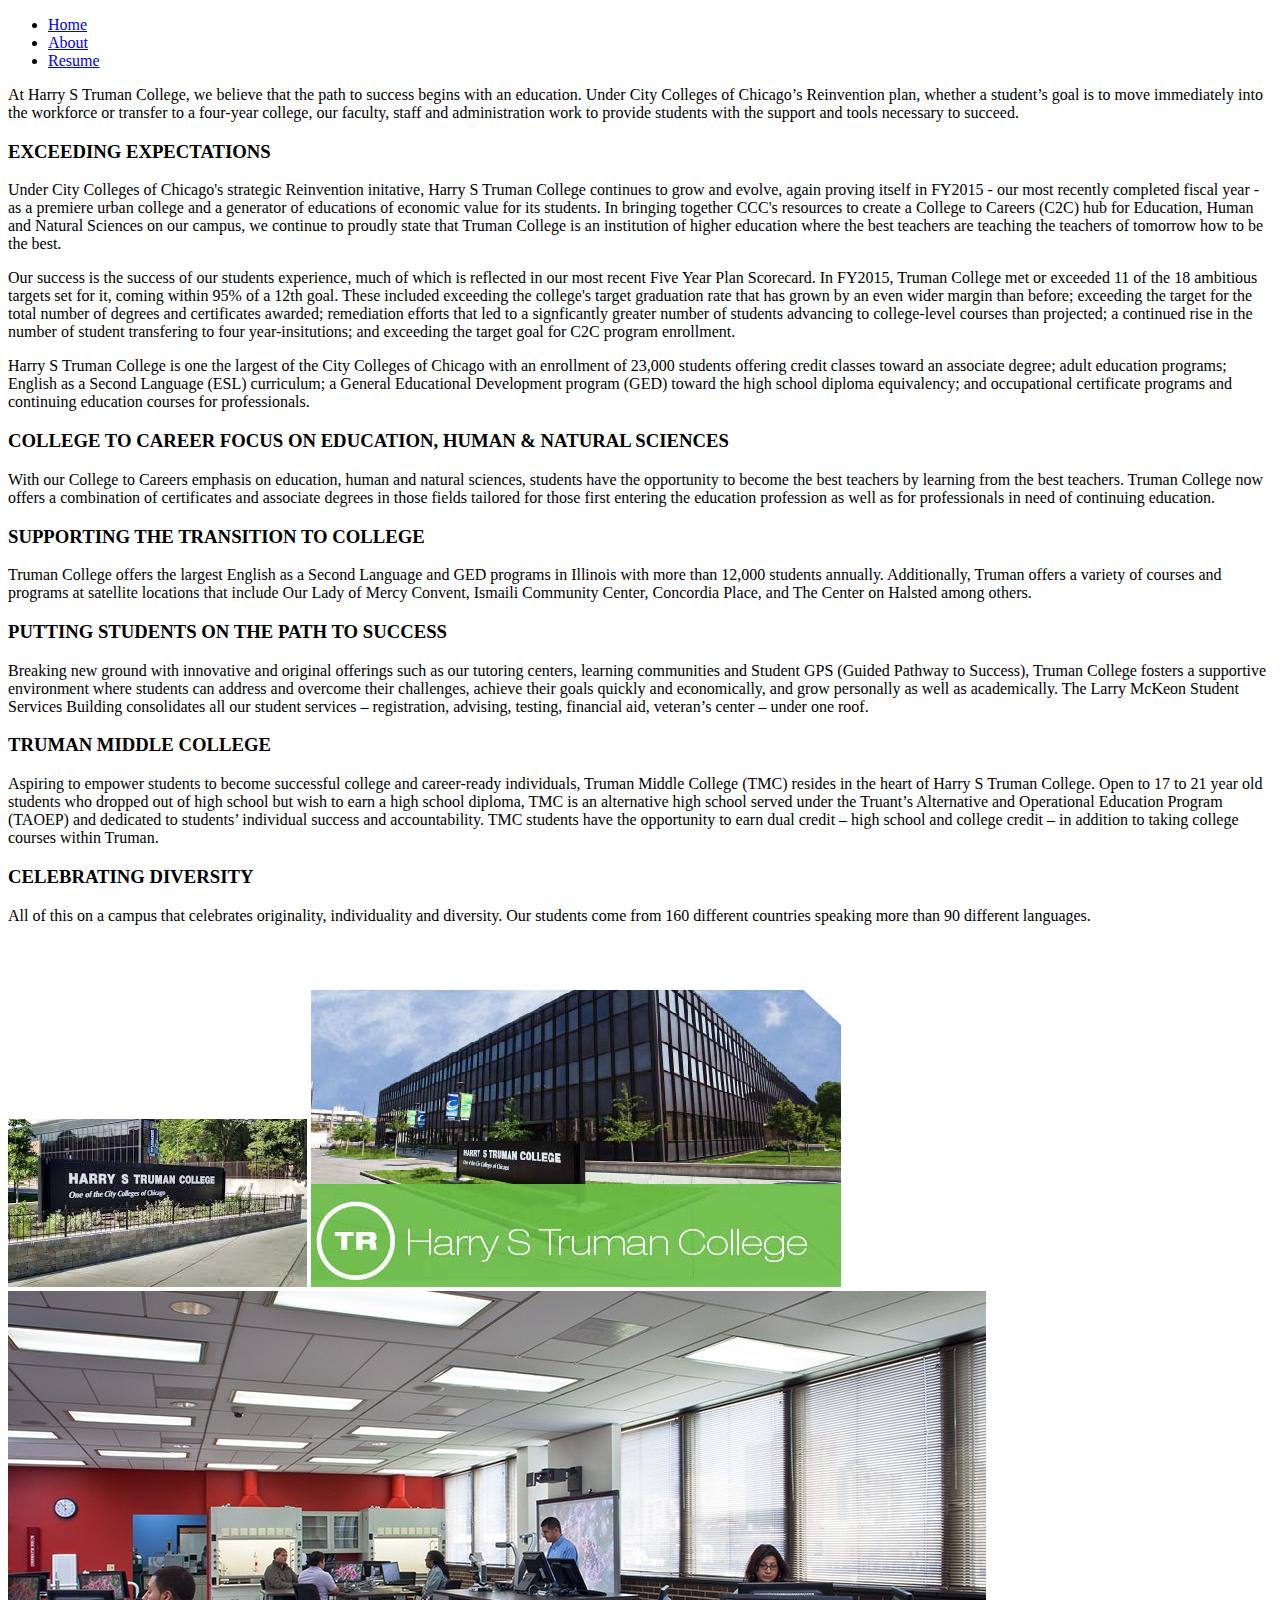
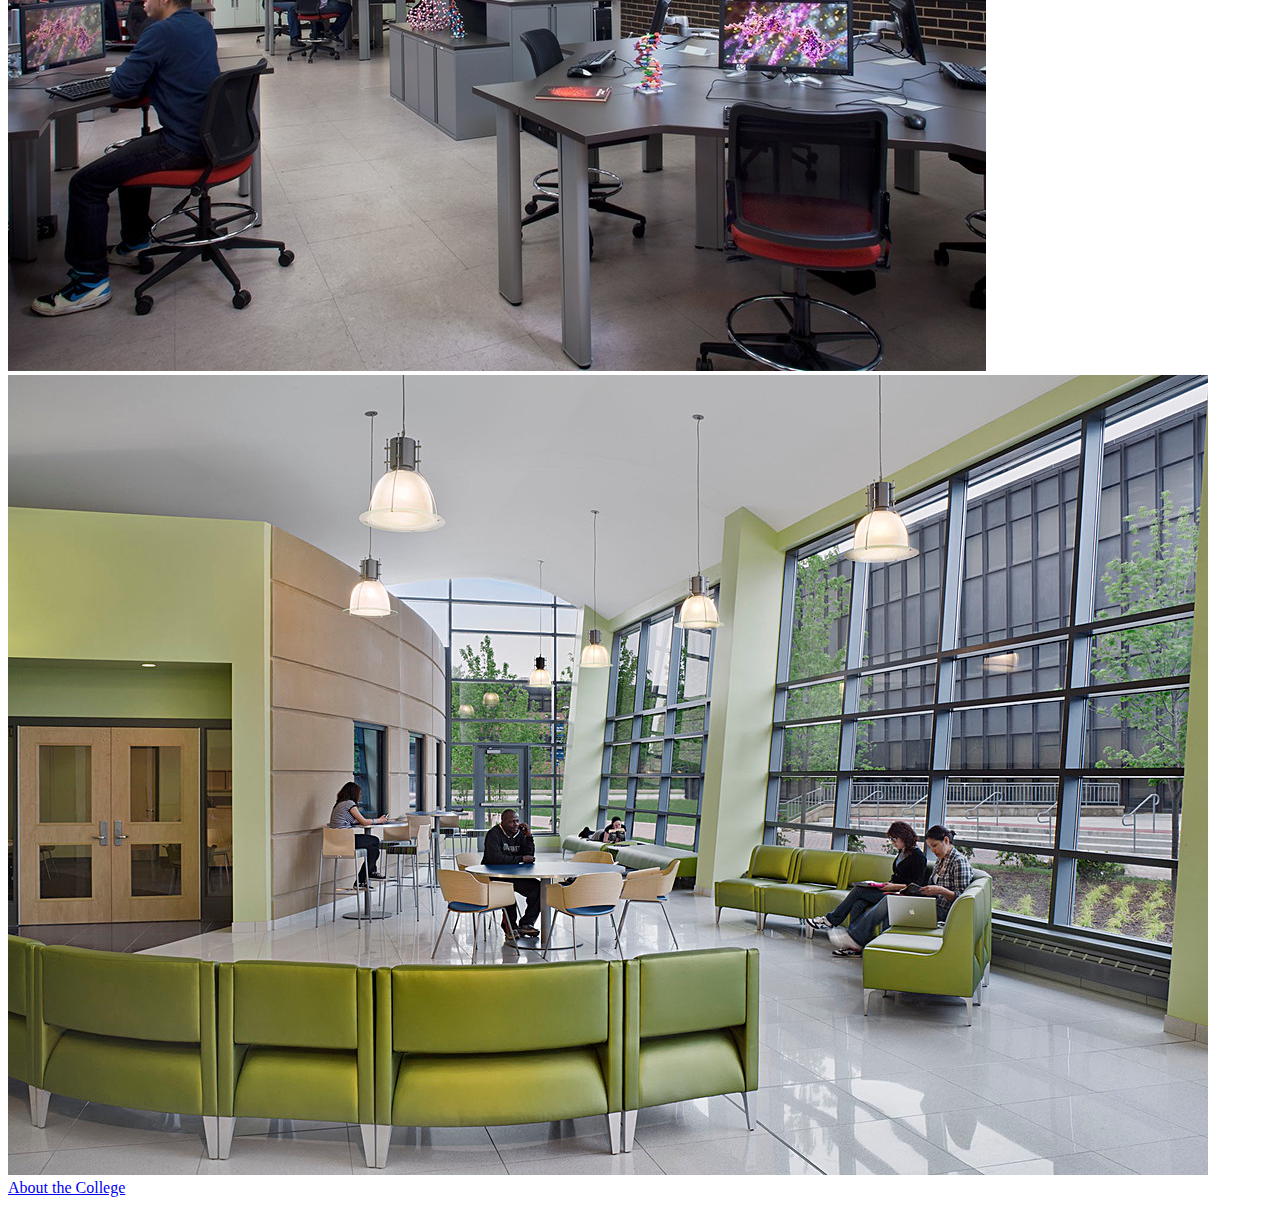
==== index.html @ e8ecefb7 "Files from project 1" ====
<!DOCTYPE html>
    <html lang = "en">
    <head>
      <meta charset = "UTF-8">
      <title>Project One</title>
	  <link rel = "stylesheet" type = "text/css" href = "CSS/style.css">
    </head>

    <body>
    <div id = "navigation">
    <nav>
    <ul>
    <li><a href = "index.html">Home</a></li>
    <li><a href = "about.html">About</a></li>
    <li><a href = "resume.html">Resume</a></li>
    </ul>
    </nav>
    </div>
	
    <div id = "home>
	<h2>HOME</h2>
	</div>

    <h3>Little History about Harry S Truman College</h3>

    <video src="media/truman.mp4" controls></video>
    <section>
    <p>
    At Harry S Truman College, we believe that the path to success begins with an education.
    Under City Colleges of Chicago’s Reinvention plan, whether a student’s goal is to move immediately
    into the workforce or transfer to a four-year college, our faculty, staff and administration work
    to provide students with the support and tools necessary to succeed.
    </p>
    </section>

    <article>
    <h3>EXCEEDING EXPECTATIONS</h3>
    </article>

    <section>
    <p>Under City Colleges of Chicago's strategic Reinvention initative, Harry S Truman College continues
    to grow and evolve, again proving itself in FY2015 - our most recently completed fiscal year - as a
    premiere urban college and a generator of educations of economic value for its students. In bringing
    together CCC's resources to create a College to Careers (C2C) hub for Education, Human and Natural
    Sciences on our campus, we continue to proudly state that Truman College is an institution of higher
    education where the best teachers are teaching the teachers of tomorrow how to be the best.</p>
    <P>Our success is the success of our students experience, much of which is reflected in our most
    recent Five Year Plan Scorecard. In FY2015, Truman College met or exceeded 11 of the 18 ambitious
    targets set for it, coming within 95% of a 12th goal. These included exceeding the college's target
    graduation rate that has grown by an even wider margin than before; exceeding the target for the total
    number of degrees and certificates awarded; remediation efforts that led to a signficantly greater number
    of students advancing to college-level courses than projected; a continued rise in the number of student
    transfering to four year-insitutions; and exceeding the target goal for C2C program enrollment.</P>
    </section>

    <div>
    <p>Harry S Truman College is one the largest of the City Colleges of Chicago with an enrollment of 23,000
    students offering credit classes toward an associate degree; adult education programs; English as a Second
    Language (ESL) curriculum; a General Educational Development program (GED) toward the high school diploma
    equivalency; and occupational certificate programs and continuing education courses for professionals.</p>

    <h3>COLLEGE TO CAREER FOCUS ON EDUCATION, HUMAN & NATURAL SCIENCES</h3>

    <p>With our College to Careers emphasis on education, human and natural sciences, students have the
      opportunity to become the best teachers by learning from the best teachers.  Truman College now offers
      a combination of certificates and associate​ degrees in those fields tailored for those first entering
      the education profession as well as for professionals in need of continuing education.</p>
    </div>

    <section id = "supportToCollege">
    <h3>SUPPORTING THE TRANSITION TO COLLEGE</h3>

    <p>Truman College offers the largest English as a Second Language and GED programs in Illinois
      with more than 12,000 students annually. Additionally, Truman offers a variety of courses and
      programs at satellite locations that include Our Lady of Mercy Convent, Ismaili Community Center,
      Concordia Place, and The Center on Halsted among others.</p>

      <h3>PUTTING STUDENTS ON THE PATH TO SUCCESS</h3>

      <p>Breaking new ground with innovative and original offerings such as our tutoring centers,
        learning communities and Student GPS (Guided Pathway to Success), Truman College fosters a
        supportive environment where students can address and overcome their challenges, achieve
        their goals quickly and economically, and grow personally as well as academically.
        The Larry McKeon Student Services Building consolidates all our student services – registration,
        advising, testing, financial aid, veteran’s center – under one roof.</p>
      </section>

      <aside>
        <h3>TRUMAN MIDDLE COLLEGE</h3>

        <p>Aspiring to empower students to become successful college and career-ready individuals,
          Truman Middle College (TMC) resides in the heart of Harry S Truman College. Open to 17 to
          21 year old students who dropped out of high school but wish to earn a high school diploma,
          TMC is an alternative high school served under the Truant’s Alternative and Operational Education Program (TAOEP)
          and dedicated to students’ individual success and accountability. TMC students have the opportunity to earn dual
          credit – high school and college credit – in addition to taking college courses within Truman.
        </p>

        <h3>CELEBRATING DIVERSITY </h3>
        <p>All of this on a campus that celebrates originality, individuality and diversity.  Our students
          come from 160 different countries speaking more than 90 different languages.
        </p>
      </aside>

      <div class = "images">
        <img src = "media/img1.jpg" alt = "image 1">
        <img src = "media/img2.jpg" alt = "image 2">
        <img src = "media/img3.jpg" alt = "image 3">
        <img src = "media/img4.jpg" alt = "image 4">
      </div>

      <footer>
        <a href = "http://www.ccc.edu/colleges/truman/menu/Pages/About-the-College.aspx" target = "_blank">About the College</a>
      </footer>
    </body>
    </html>
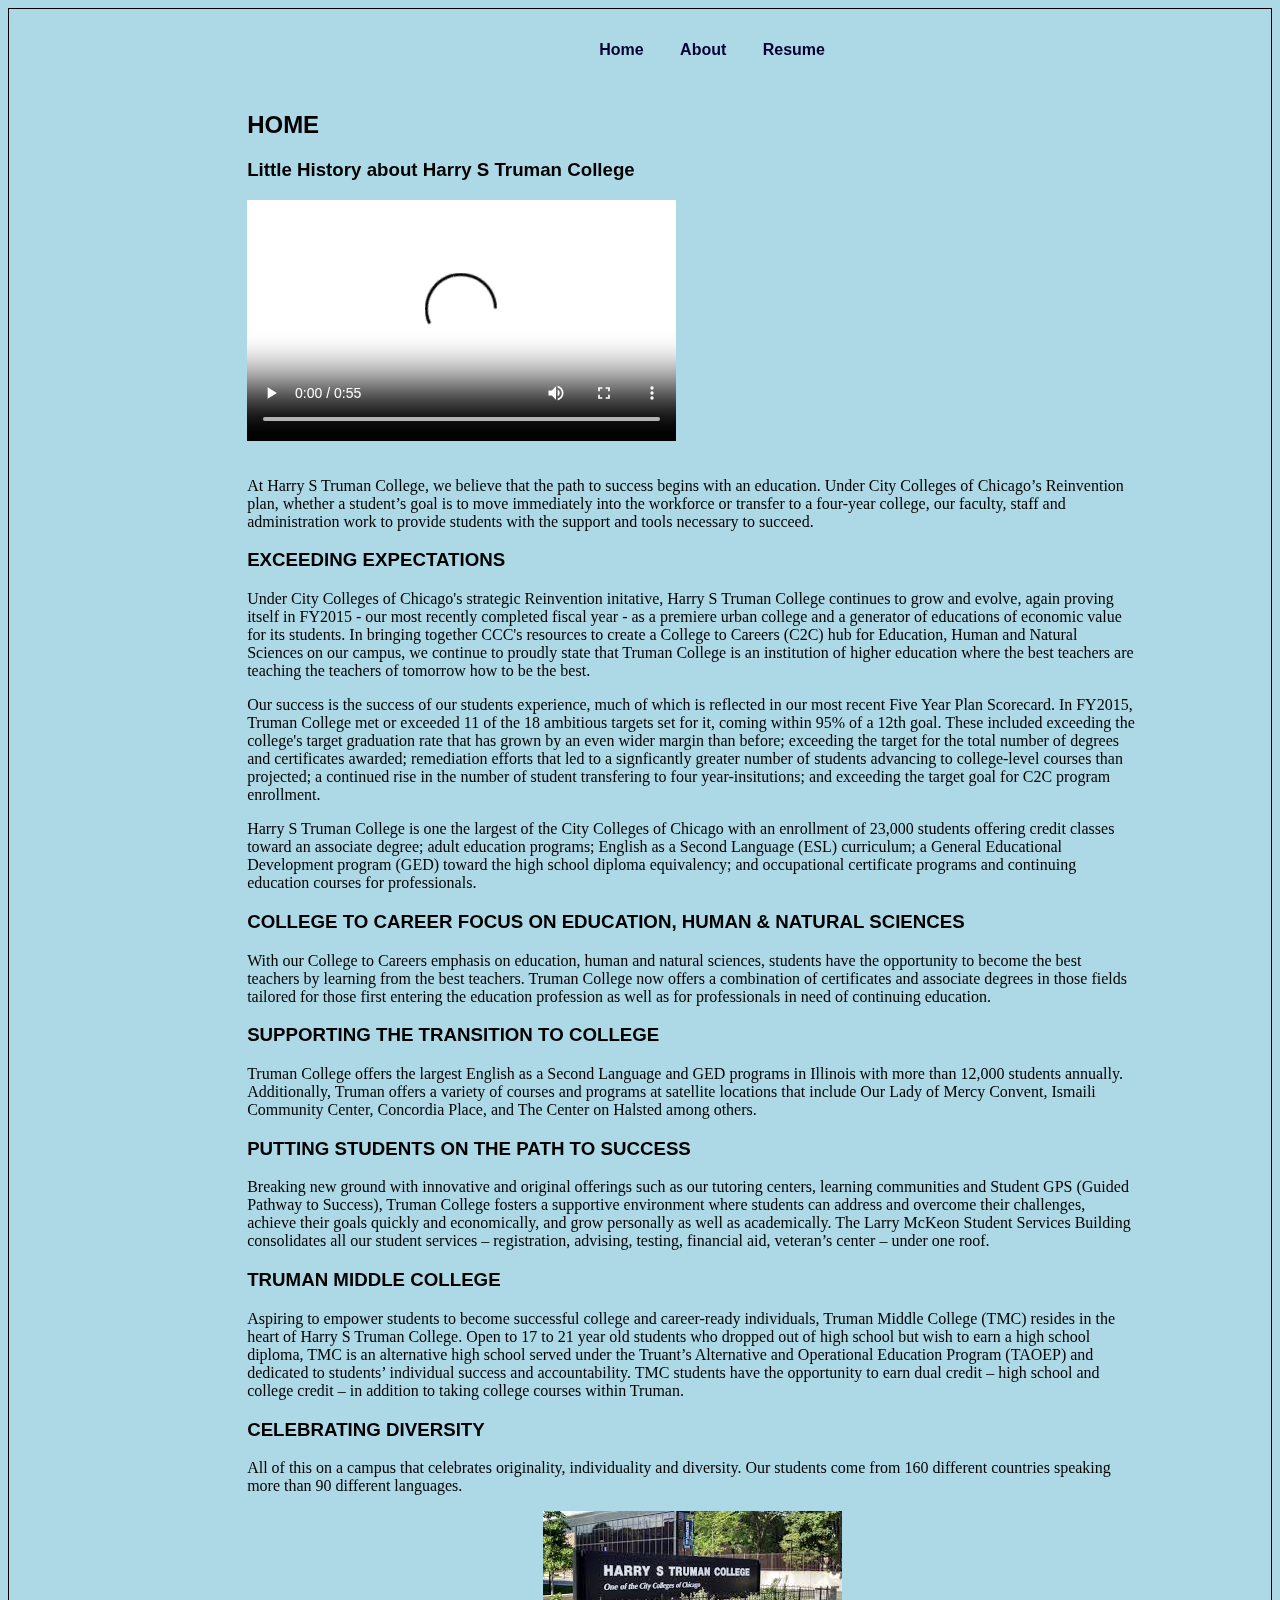
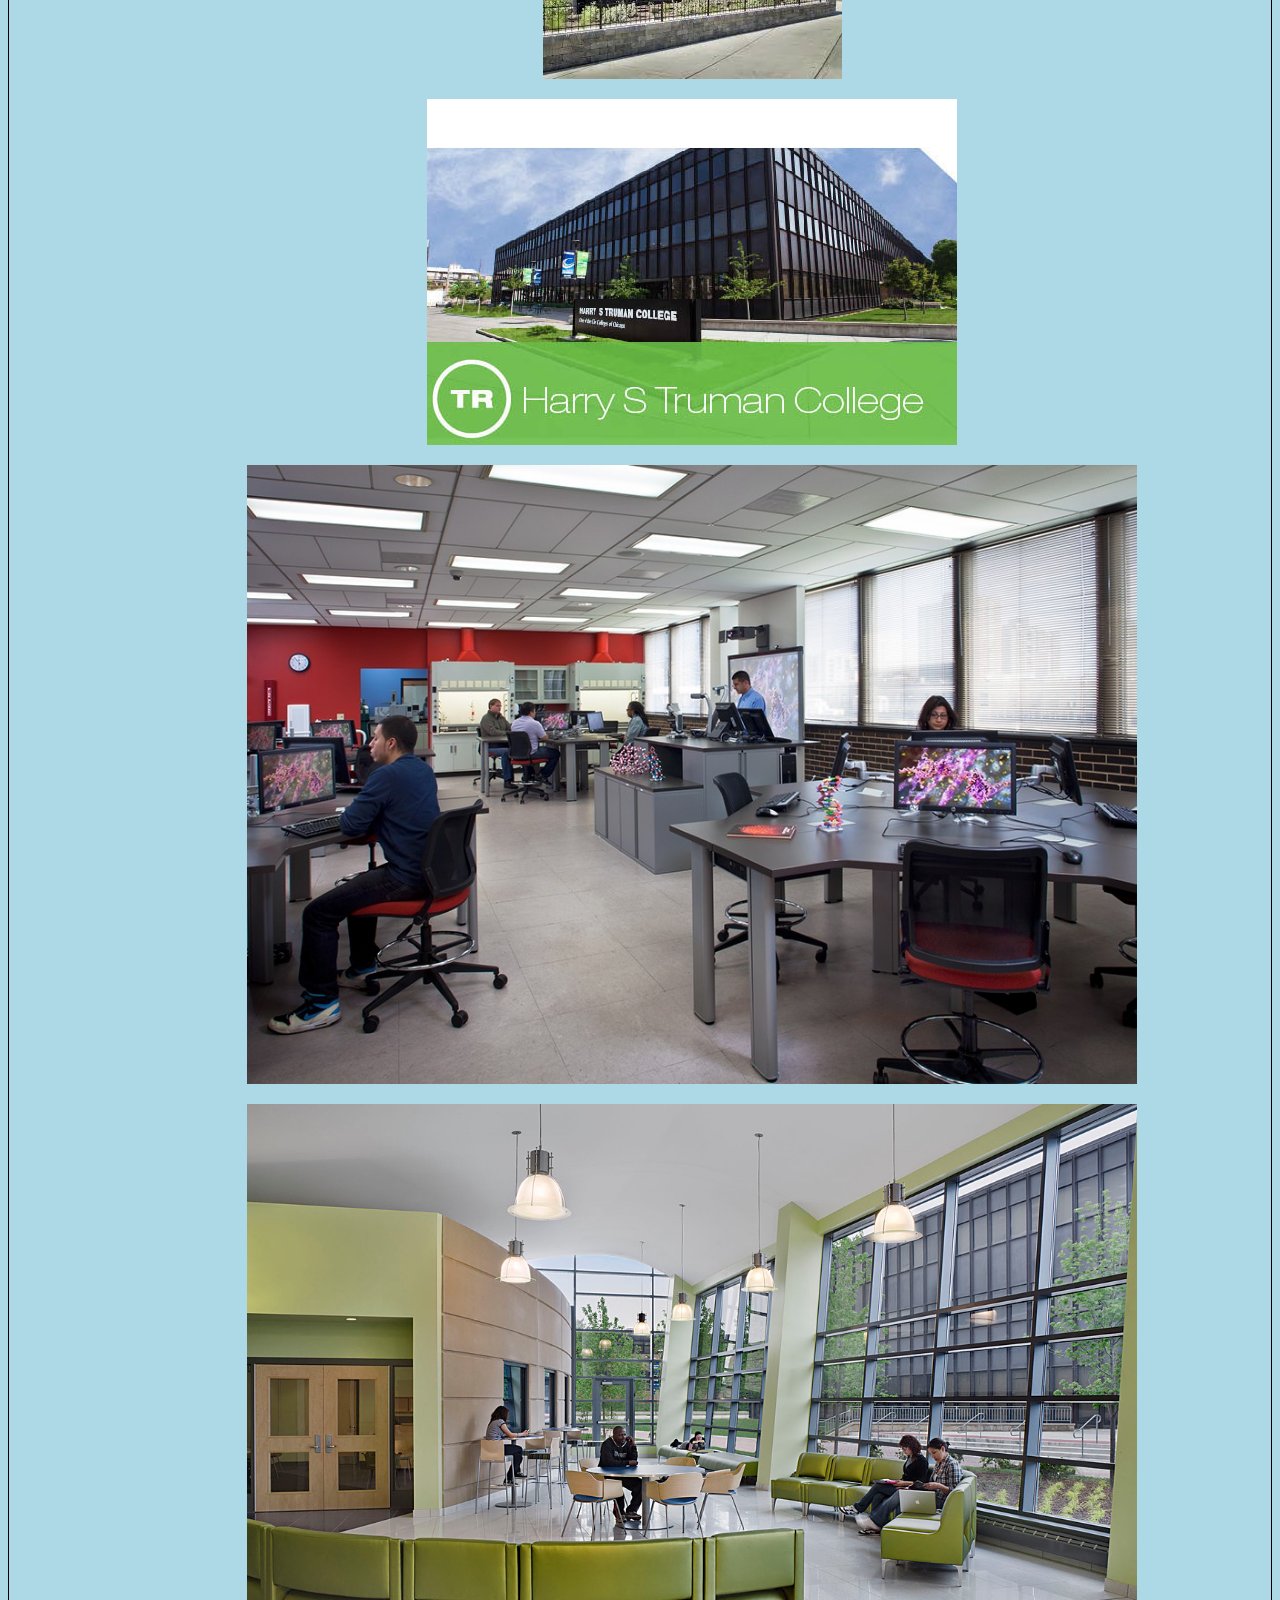
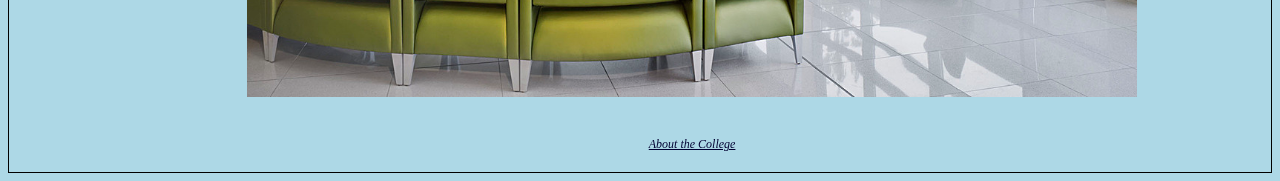
==== commit 9e95aa79: "fixed line 20 and 26" ====
--- a/index.html
+++ b/index.html
@@ -17,13 +17,13 @@
     </nav>
     </div>
 	
-    <div id = "home>
+    <div id = "home">
 	<h2>HOME</h2>
 	</div>
 
     <h3>Little History about Harry S Truman College</h3>
 
-    <video src="media/truman.mp4" controls></video>
+    <video src = "media/truman.mp4" controls></video>
     <section>
     <p>
     At Harry S Truman College, we believe that the path to success begins with an education.
--- a/CSS/style.css
+++ b/CSS/style.css
@@ -0,0 +1,279 @@
+body{
+
+  background-color:#7FDBFF;
+
+  font-family: Arial;
+
+  border: 0.1em solid black;
+
+  background-color: lightblue;
+
+  padding-right: 3em;
+
+  padding-left: 8em;
+
+}
+
+p{
+
+  font-family: cursive;
+
+}
+
+.subheader{
+
+  display: block;
+
+  margin: 0 auto;
+
+  border: 10px inset #ddd;
+
+  margin-left: 0;
+
+  margin-right: 0;
+
+}
+
+.subheader h3{
+
+  text-align: center;
+
+}
+
+header{
+
+  text-align: center;
+
+  text-transform:capitalize;
+
+  padding-top: 0.1em;
+
+  padding-bottom: 0.1em;
+
+  font-family: cursive;
+
+  border:0.1em solid #fff;
+
+  background-color: #39CCCC;
+
+  font-size: large;
+
+  font-weight: bolder;
+
+}
+
+#navigation a{
+
+	text-decoration:none;
+	padding: 14px 16px;
+
+}
+
+#navigation{
+
+	text-decoration: none;
+
+	font-weight: bold;
+
+	text-align: center;
+
+	padding: 1em;
+
+}
+
+#navigation li{
+
+  display: inline;
+
+}
+
+#navigation a:link {
+
+     color: #000033;
+
+}
+
+
+
+#navigation a:visited {
+
+     color: #000000;
+
+}
+
+
+
+#navigation a:hover {
+
+     color: #FFFFFF;
+
+}
+
+img,
+
+video {
+
+  display: block;
+
+  max-width: 100%;
+
+  max-height: 100%;
+
+  padding-bottom: 1.25em;
+
+  margin: 0 auto;
+
+}
+
+#creation h2{
+
+  text-align: center;
+
+  font-size: large;
+
+}
+
+.resume{
+
+  text-align: center;
+
+  font-size: large;
+
+}
+
+.education ul,
+
+.education ul li {
+
+  padding-bottom: 0;
+
+  font-family: san-serif;
+
+}
+
+.skills ul,
+
+.skills ul li {
+
+  padding-bottom: 0;
+
+  font-family: san-serif;
+
+}
+
+.experience ul,
+
+.experience ul li {
+
+  padding-bottom: 0;
+
+  font-family: san-serif;
+
+}
+
+footer{
+
+	font-size: 75%;
+
+	font-style: italic;
+
+	font-family: Georgia, 'Times New Roman', serif;
+
+	text-align: center;
+
+	padding: 20px;
+
+}
+
+footer a:hover{
+
+  color: #FFFFFF;
+
+}
+
+footer a:link{
+
+  color: #000031;
+
+}
+
+footer a:visited{
+
+  color: #;
+
+}
+
+@media screen and (min-width: 26.875em) {
+
+  nav {
+
+    font-size: 1em; /* 18px @ 18px em */
+
+  }
+
+  .nav a {
+
+    line-height: 1em;
+
+  }
+
+  video,
+
+  img {
+
+    max-height: 80vh;
+
+  }
+}
+
+/*600px  @ 16px em 8 columns at 57px each and 16px gutters */
+
+@media screen and (min-width: 37.5em) {
+
+  #page {
+
+    padding-left: 2.6666666667%; /* 16 px out of 600px */
+
+    padding-right: 2.6666666667%; /* 16 px out of 600px */
+
+  }
+
+  video {
+
+    margin: 0;
+
+    height: auto;
+
+    width: 48.5915492958%; /*4 columns */
+
+  }
+}
+
+@media screen and (min-width: 52.5em) {
+
+  body {
+
+    padding-left: 10.9523809524%;
+
+    padding-right: 10.9523809524%;
+
+  }
+
+  video {
+
+    margin: 0;
+
+    width: 48.1707317073%;
+
+  }
+
+}
+
+@media screen and (min-width: 64.5em) {
+
+  body {
+
+    padding-left: 18.6046511628%;
+
+    padding-right: 10.46511628%;
+
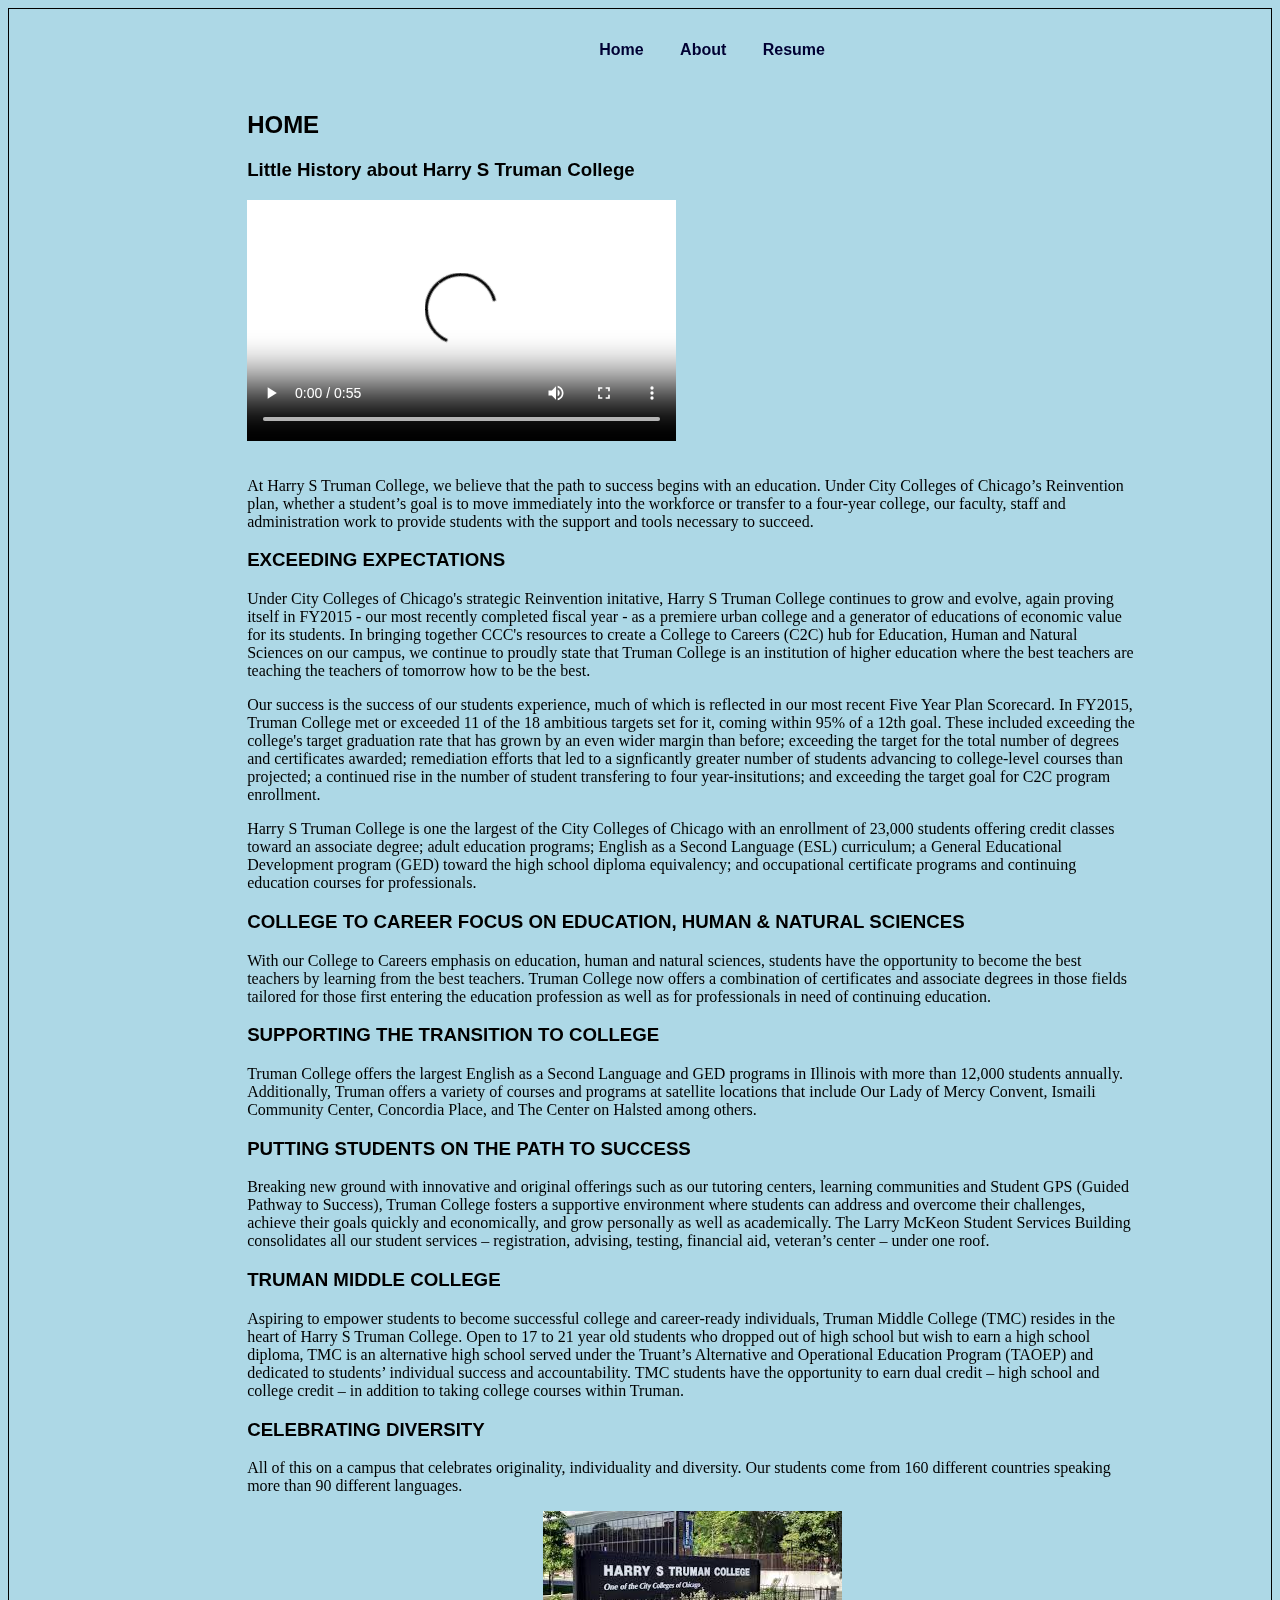
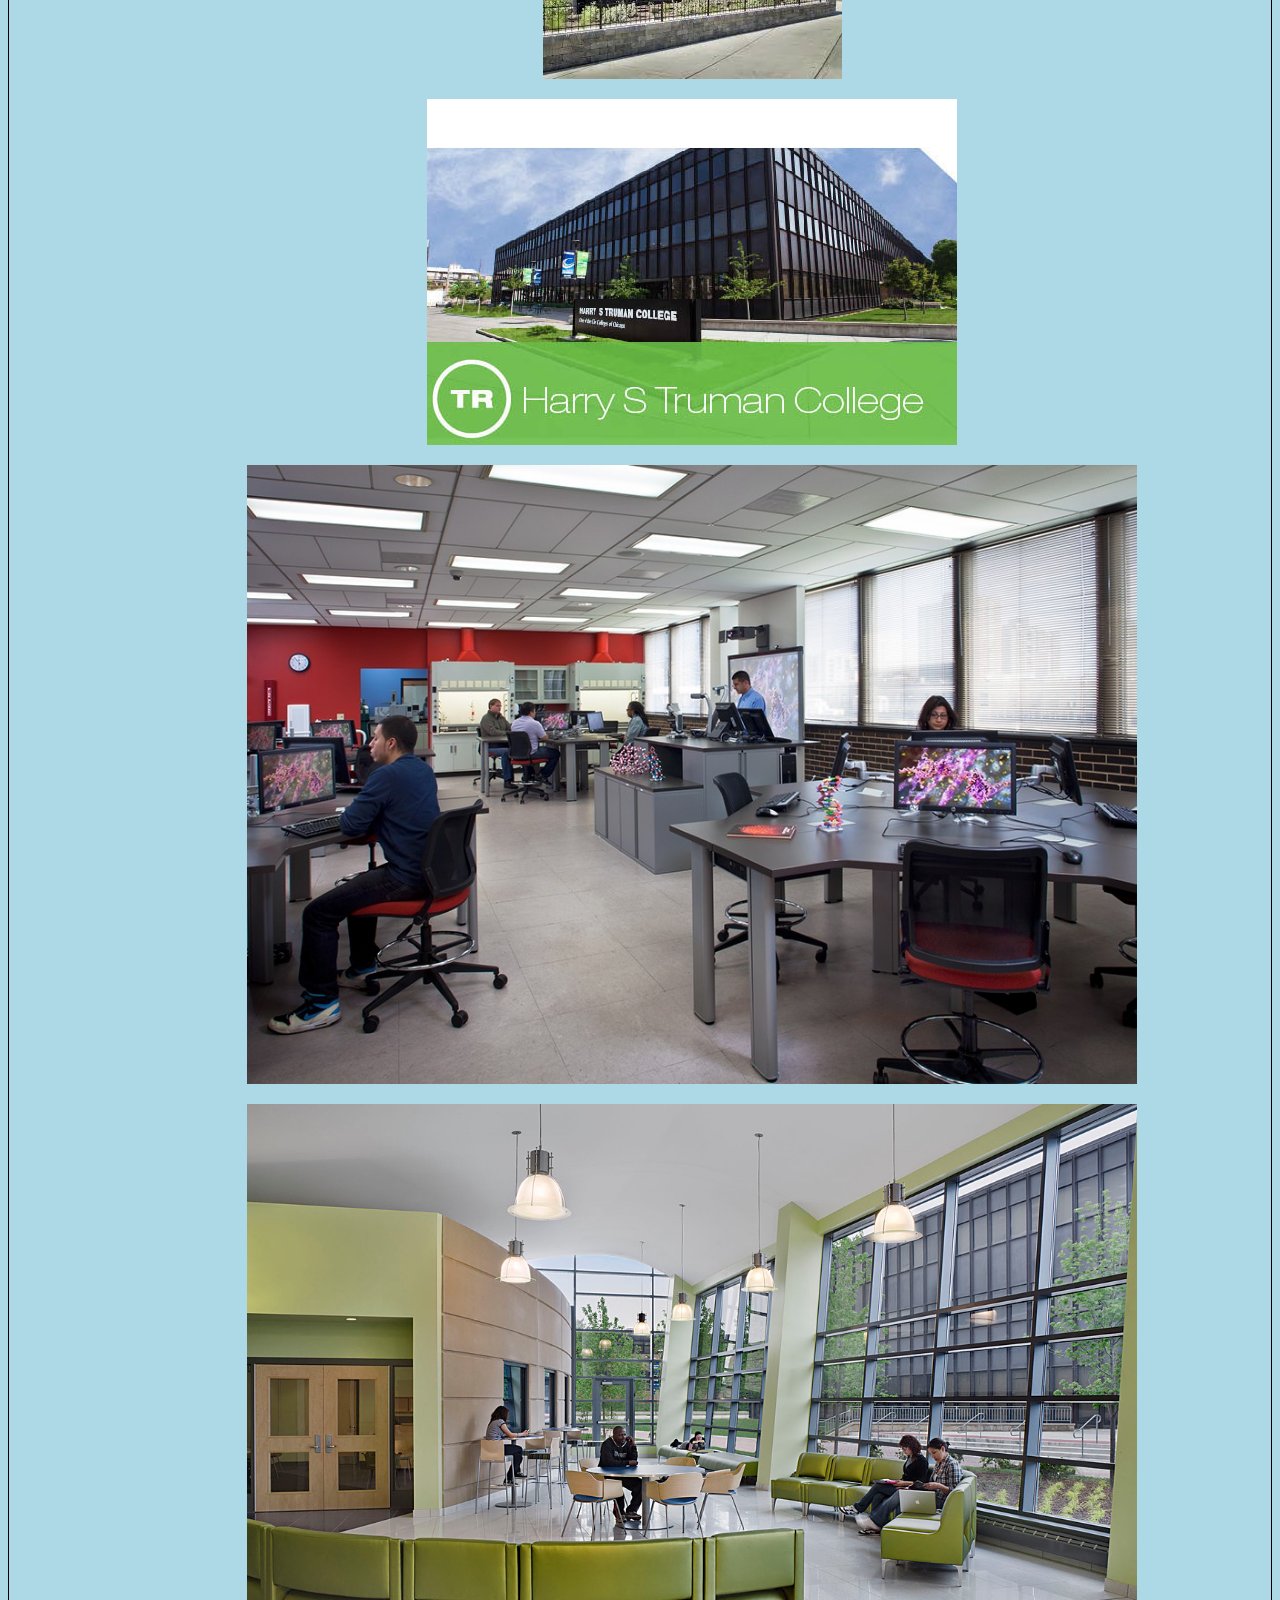
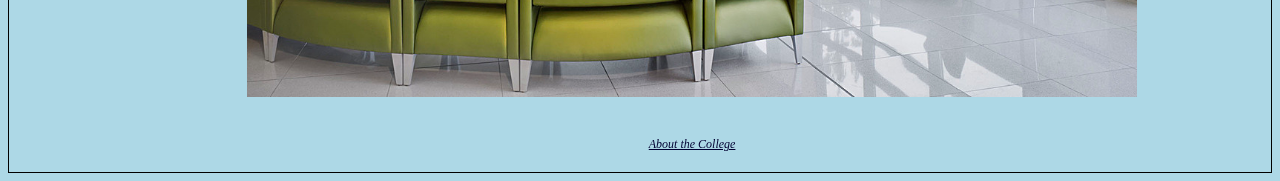
==== commit 1001e0c1: "fix line 27, 34, 40" ====
--- a/index.html
+++ b/index.html
@@ -24,20 +24,20 @@
     <h3>Little History about Harry S Truman College</h3>
 
     <video src = "media/truman.mp4" controls></video>
-    <section>
+    <div>
     <p>
     At Harry S Truman College, we believe that the path to success begins with an education.
     Under City Colleges of Chicago’s Reinvention plan, whether a student’s goal is to move immediately
     into the workforce or transfer to a four-year college, our faculty, staff and administration work
     to provide students with the support and tools necessary to succeed.
     </p>
-    </section>
+    </div>
 
     <article>
     <h3>EXCEEDING EXPECTATIONS</h3>
     </article>
 
-    <section>
+    <div>
     <p>Under City Colleges of Chicago's strategic Reinvention initative, Harry S Truman College continues
     to grow and evolve, again proving itself in FY2015 - our most recently completed fiscal year - as a
     premiere urban college and a generator of educations of economic value for its students. In bringing
@@ -51,7 +51,7 @@
     number of degrees and certificates awarded; remediation efforts that led to a signficantly greater number
     of students advancing to college-level courses than projected; a continued rise in the number of student
     transfering to four year-insitutions; and exceeding the target goal for C2C program enrollment.</P>
-    </section>
+    </div>
 
     <div>
     <p>Harry S Truman College is one the largest of the City Colleges of Chicago with an enrollment of 23,000
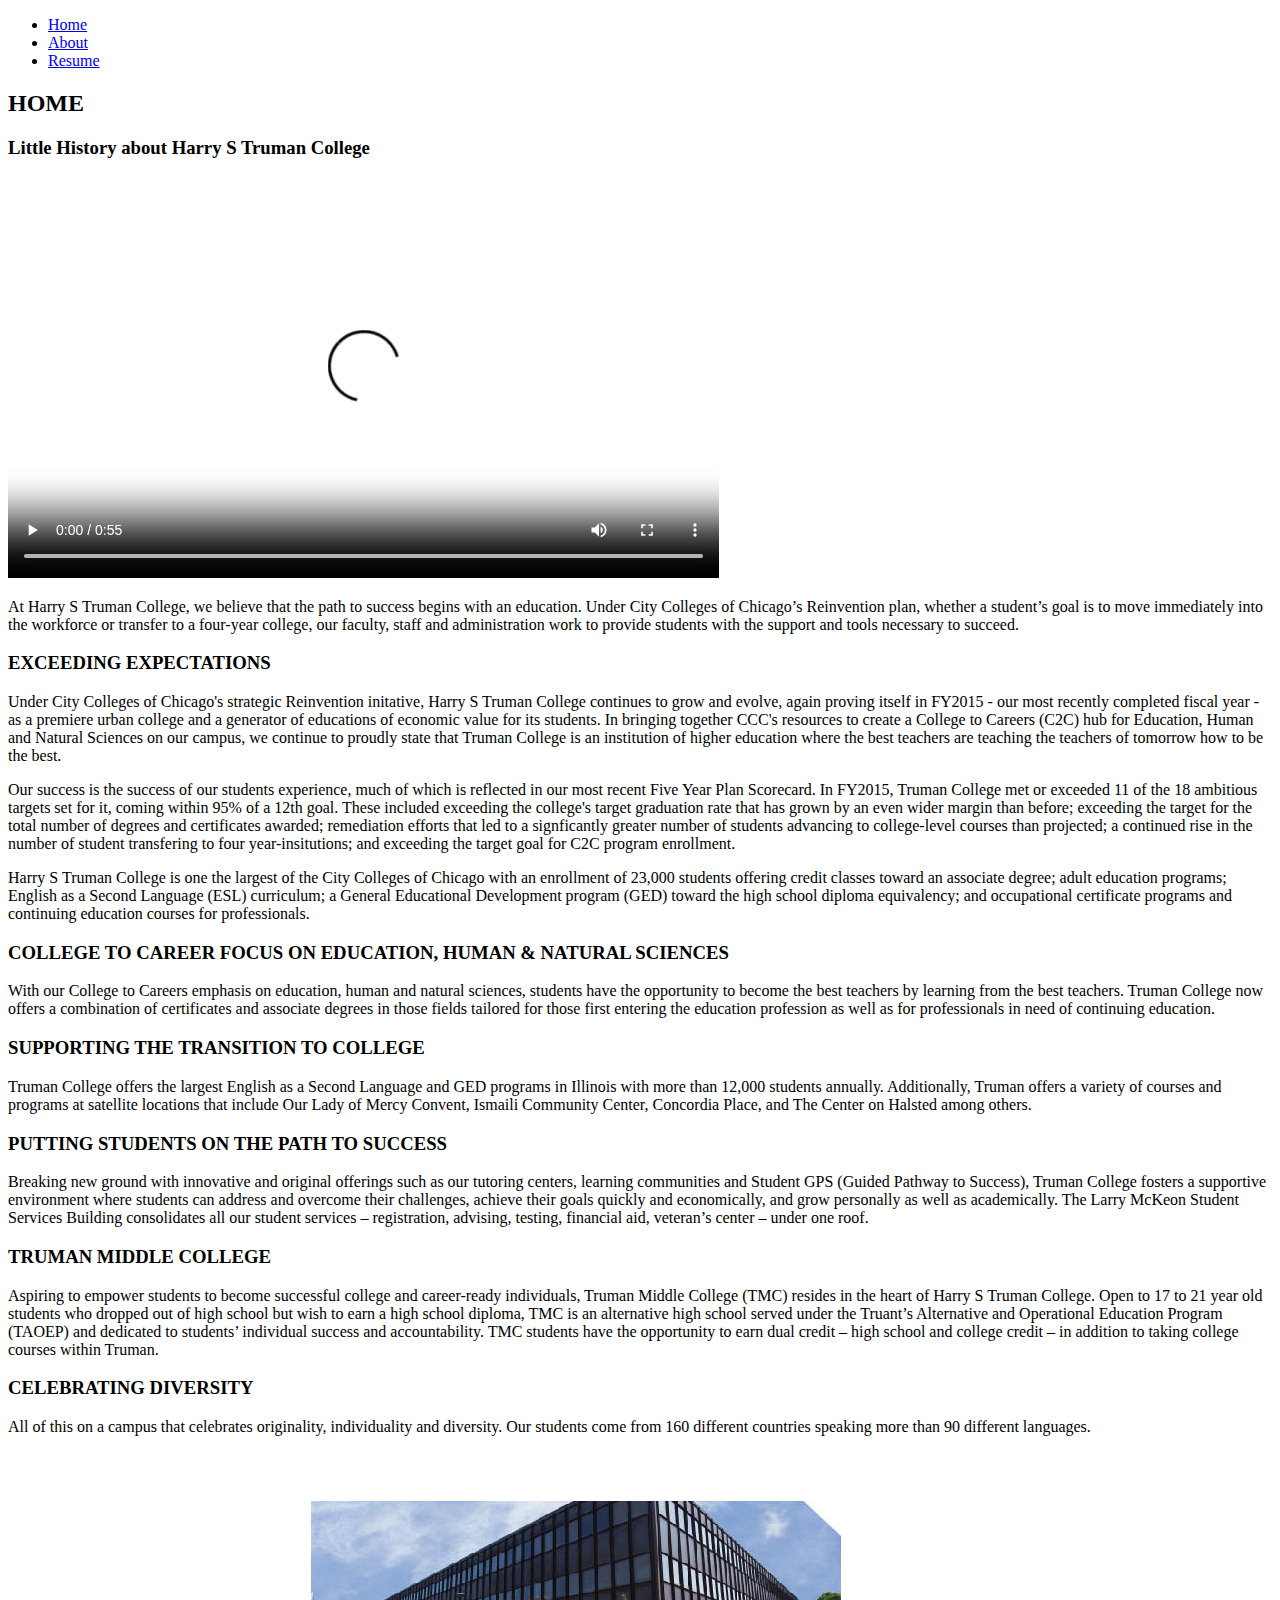
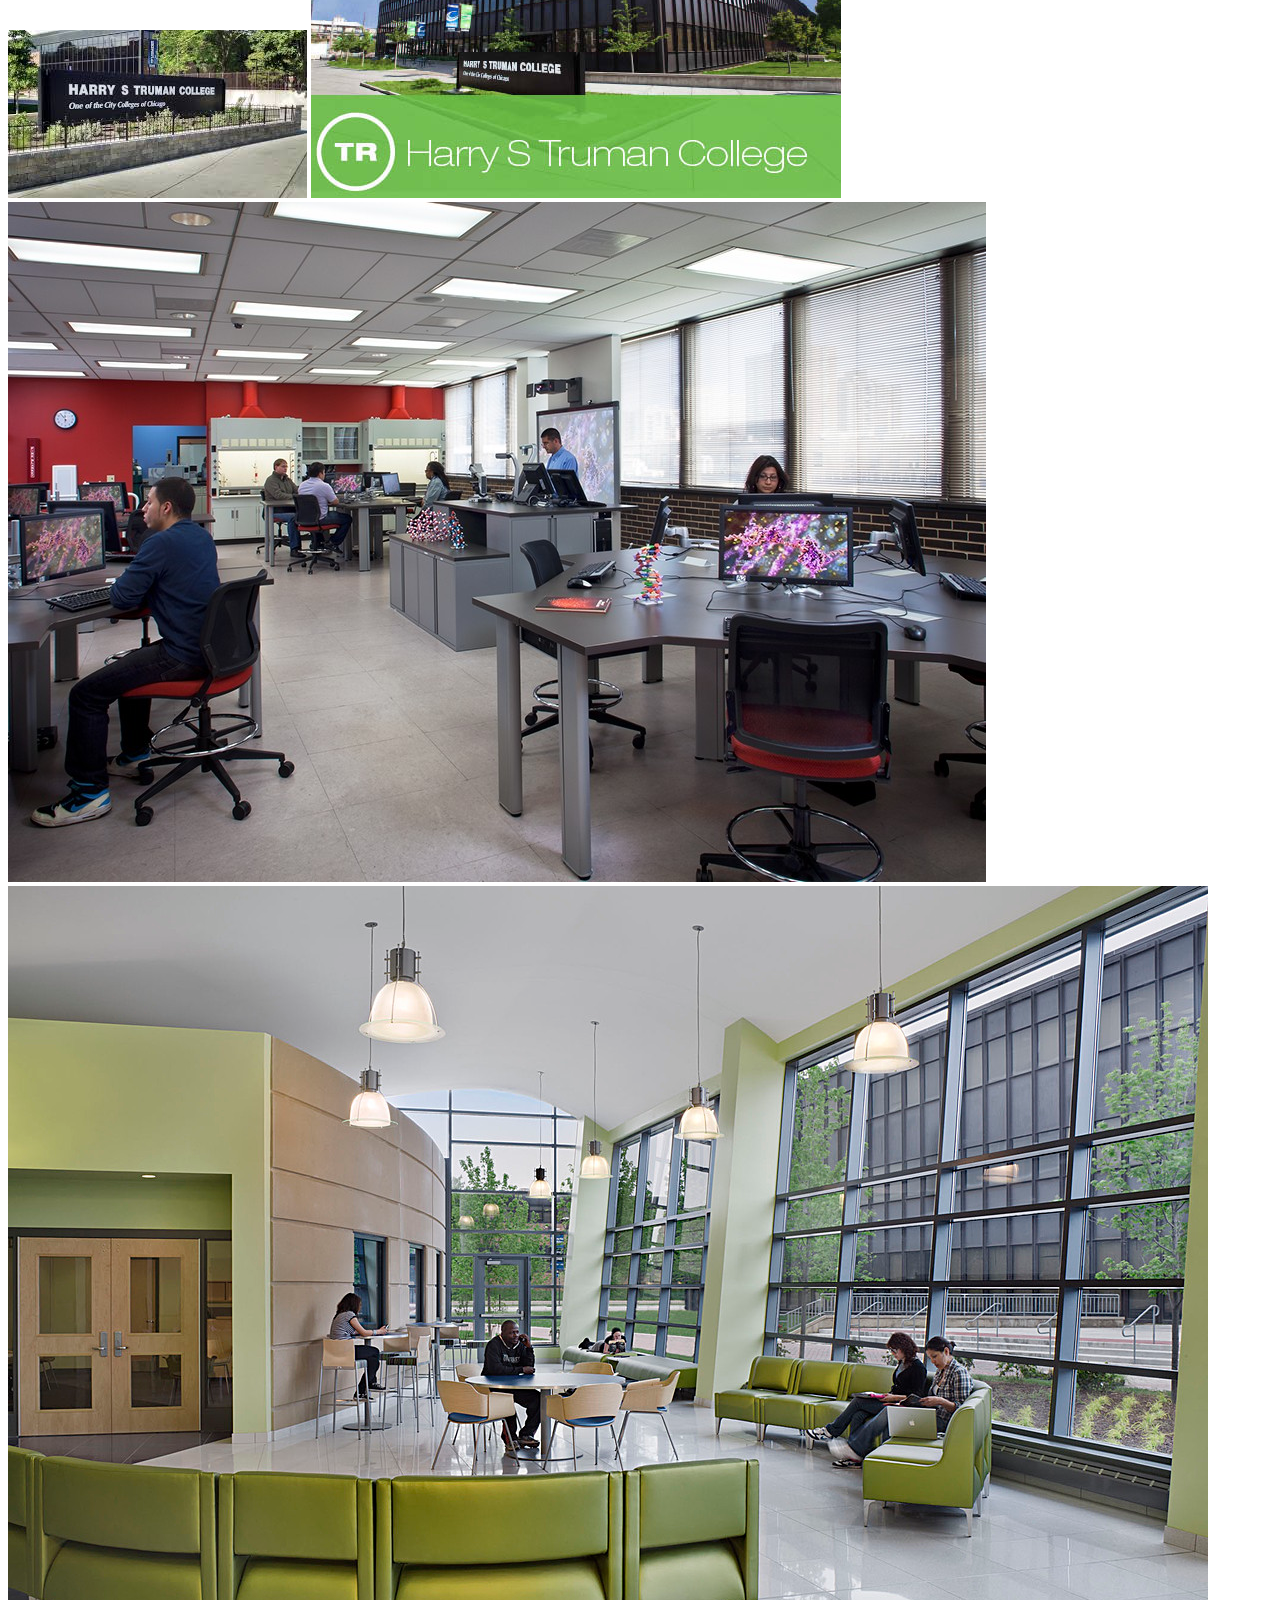
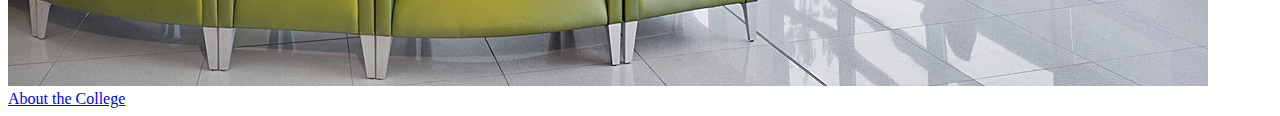
==== commit 41d59fcb: "updated html" ====
--- a/index.html
+++ b/index.html
@@ -3,7 +3,7 @@
     <head>
       <meta charset = "UTF-8">
       <title>Project One</title>
-	  <link rel = "stylesheet" type = "text/css" href = "CSS/style.css">
+	  <link rel = "stylesheet" type = "text/css" href = "css/style.css">
     </head>
 
     <body>
@@ -16,7 +16,7 @@
     </ul>
     </nav>
     </div>
-	
+
     <div id = "home">
 	<h2>HOME</h2>
 	</div>
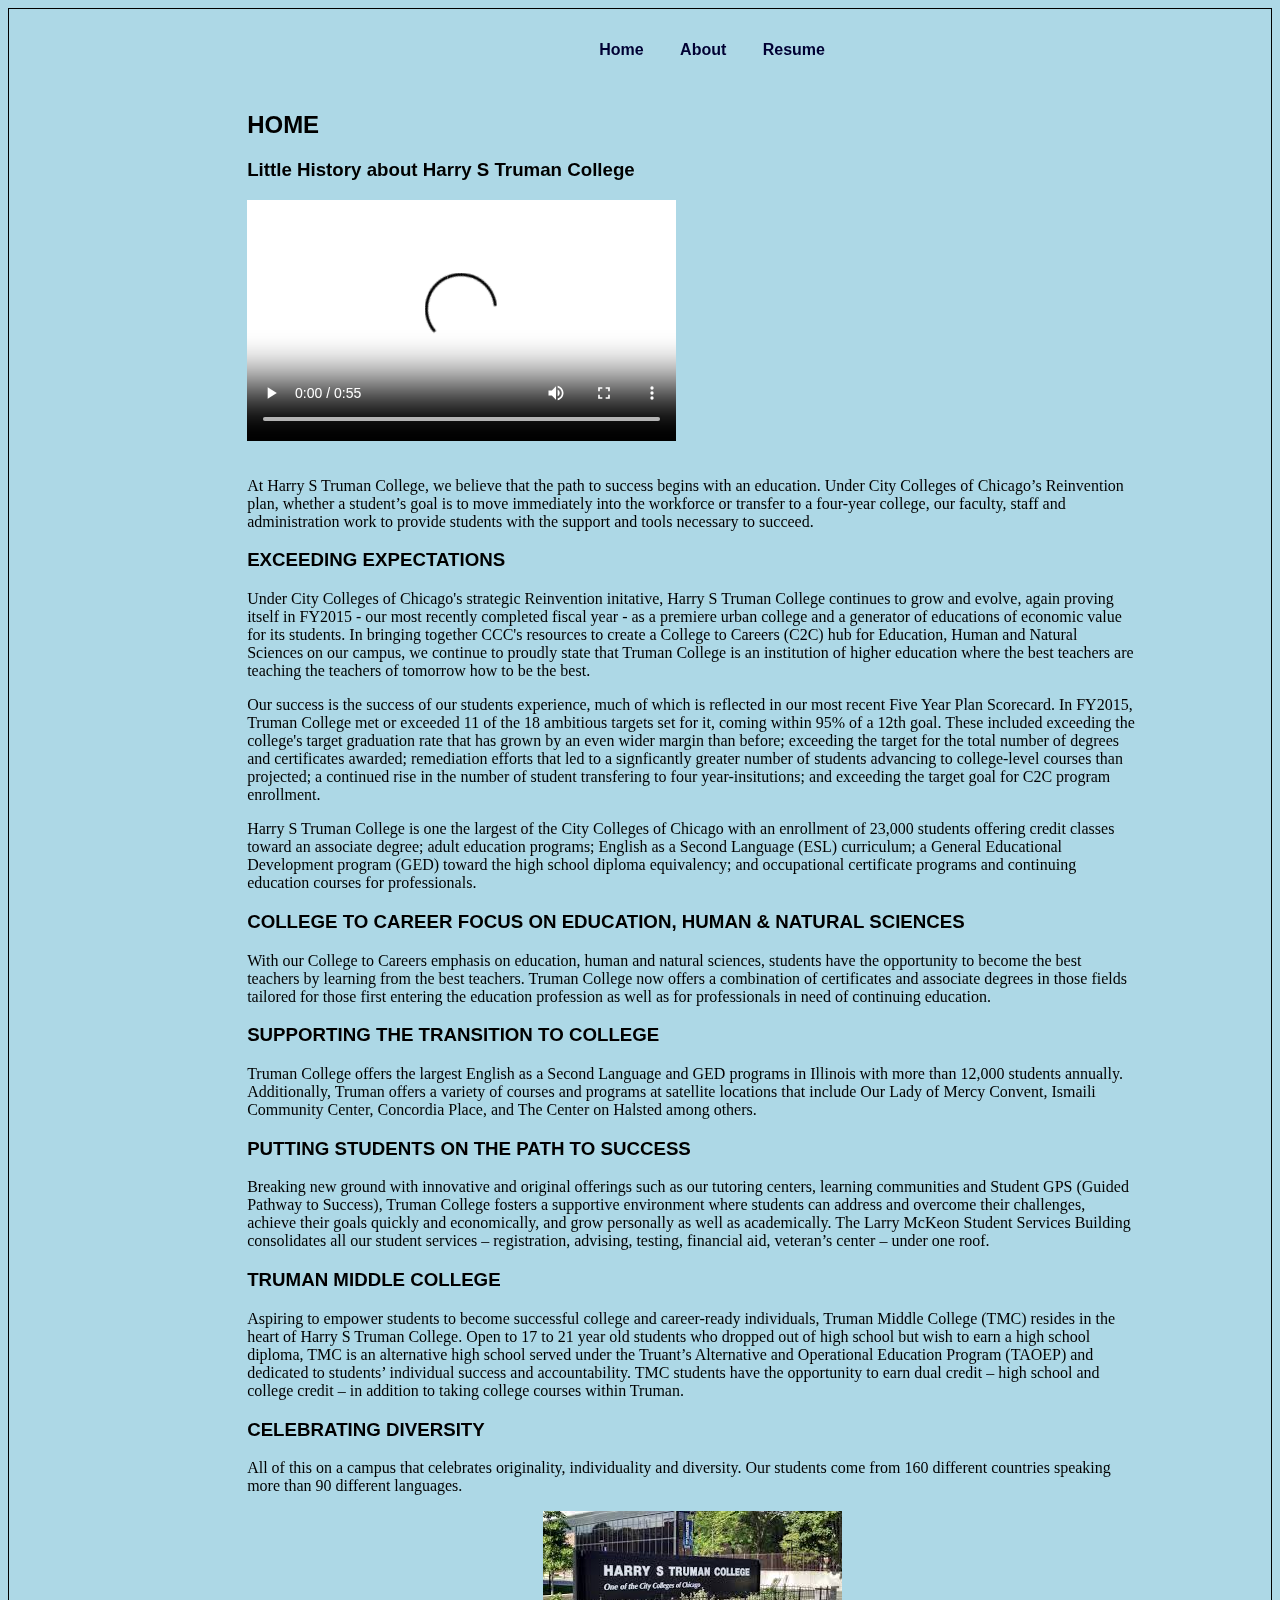
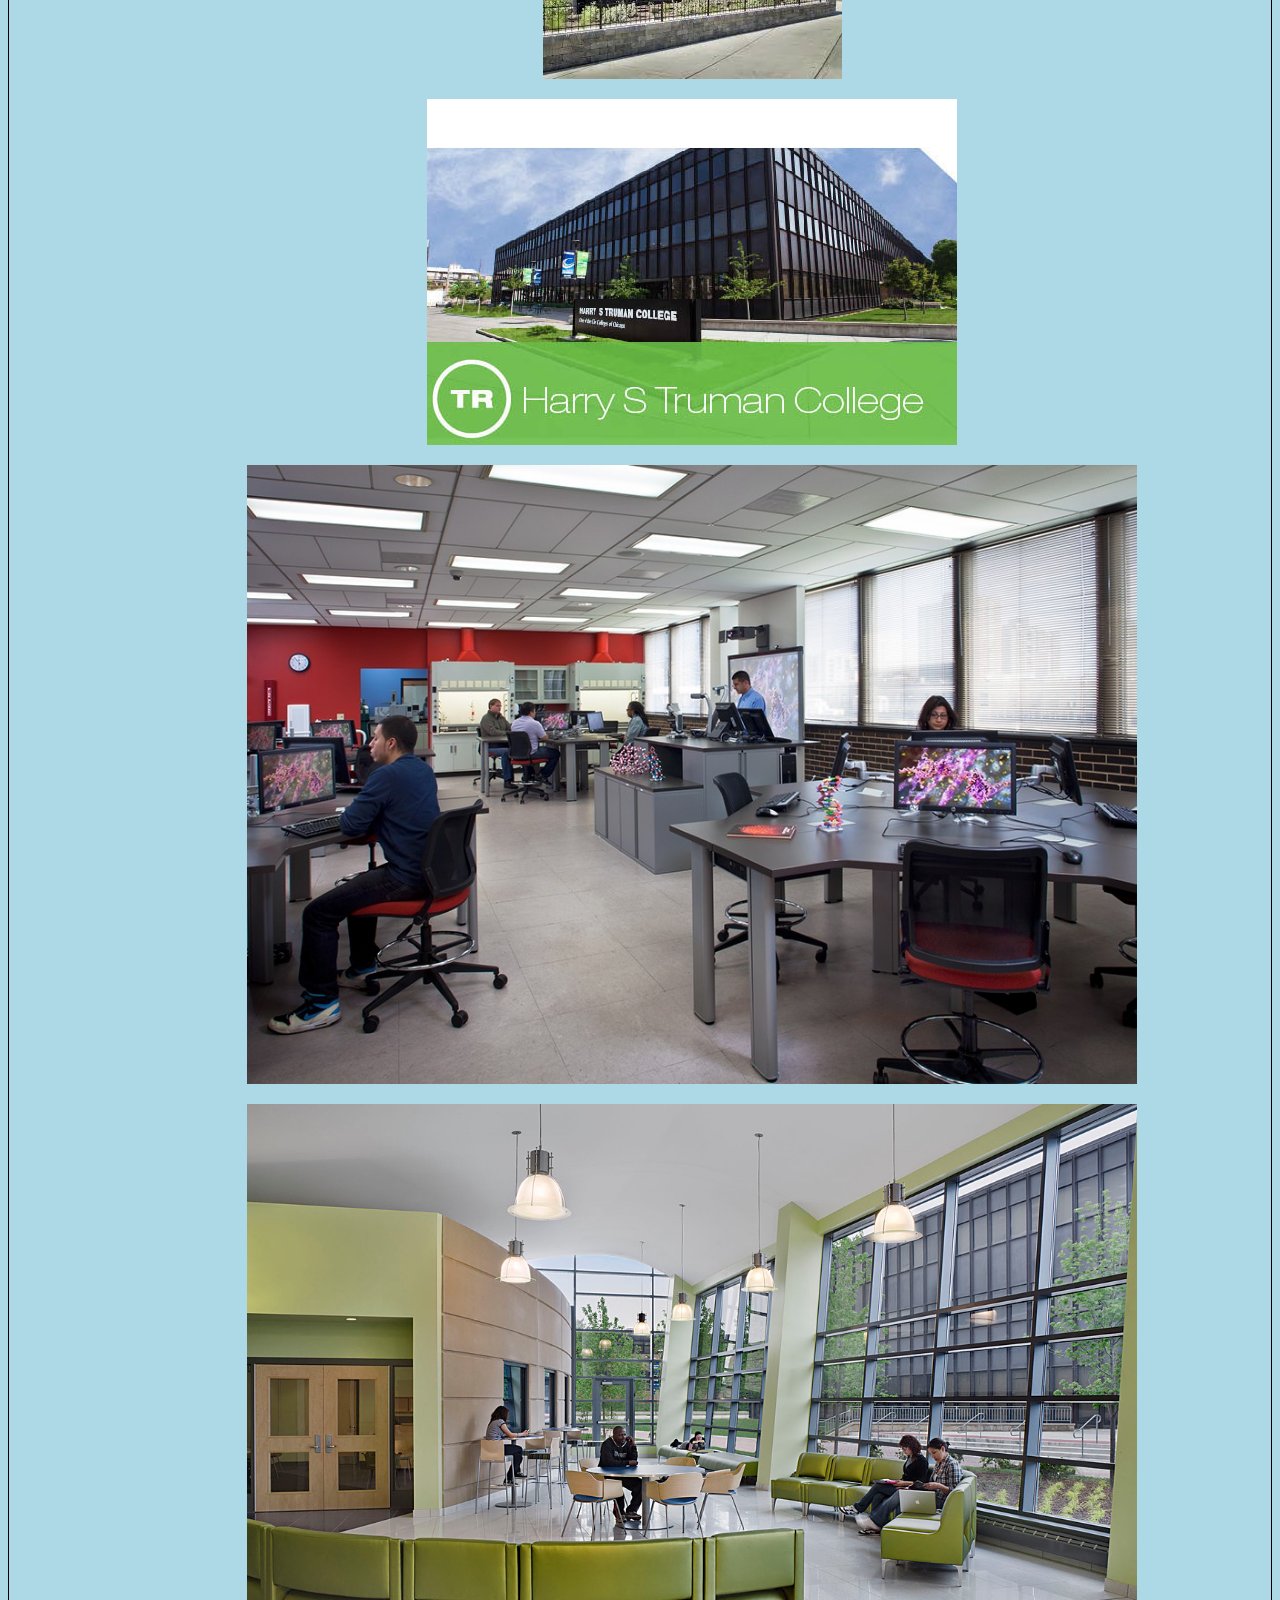
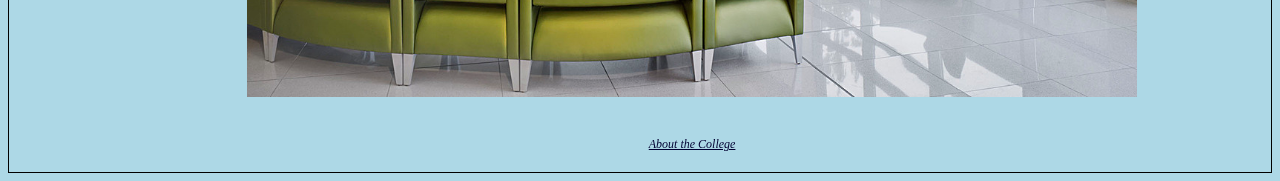
==== commit 9c70739a: "Update index.html" ====
--- a/index.html
+++ b/index.html
@@ -16,13 +16,10 @@
     </ul>
     </nav>
     </div>
-
     <div id = "home">
 	<h2>HOME</h2>
 	</div>
-
     <h3>Little History about Harry S Truman College</h3>
-
     <video src = "media/truman.mp4" controls></video>
     <div>
     <p>
@@ -58,9 +55,7 @@
     students offering credit classes toward an associate degree; adult education programs; English as a Second
     Language (ESL) curriculum; a General Educational Development program (GED) toward the high school diploma
     equivalency; and occupational certificate programs and continuing education courses for professionals.</p>
-
     <h3>COLLEGE TO CAREER FOCUS ON EDUCATION, HUMAN & NATURAL SCIENCES</h3>
-
     <p>With our College to Careers emphasis on education, human and natural sciences, students have the
       opportunity to become the best teachers by learning from the best teachers.  Truman College now offers
       a combination of certificates and associate​ degrees in those fields tailored for those first entering
@@ -69,14 +64,11 @@
 
     <section id = "supportToCollege">
     <h3>SUPPORTING THE TRANSITION TO COLLEGE</h3>
-
     <p>Truman College offers the largest English as a Second Language and GED programs in Illinois
       with more than 12,000 students annually. Additionally, Truman offers a variety of courses and
       programs at satellite locations that include Our Lady of Mercy Convent, Ismaili Community Center,
       Concordia Place, and The Center on Halsted among others.</p>
-
       <h3>PUTTING STUDENTS ON THE PATH TO SUCCESS</h3>
-
       <p>Breaking new ground with innovative and original offerings such as our tutoring centers,
         learning communities and Student GPS (Guided Pathway to Success), Truman College fosters a
         supportive environment where students can address and overcome their challenges, achieve
@@ -87,7 +79,6 @@
 
       <aside>
         <h3>TRUMAN MIDDLE COLLEGE</h3>
-
         <p>Aspiring to empower students to become successful college and career-ready individuals,
           Truman Middle College (TMC) resides in the heart of Harry S Truman College. Open to 17 to
           21 year old students who dropped out of high school but wish to earn a high school diploma,
@@ -95,7 +86,6 @@
           and dedicated to students’ individual success and accountability. TMC students have the opportunity to earn dual
           credit – high school and college credit – in addition to taking college courses within Truman.
         </p>
-
         <h3>CELEBRATING DIVERSITY </h3>
         <p>All of this on a campus that celebrates originality, individuality and diversity.  Our students
           come from 160 different countries speaking more than 90 different languages.
@@ -103,14 +93,15 @@
       </aside>
 
       <div class = "images">
-        <img src = "media/img1.jpg" alt = "image 1">
-        <img src = "media/img2.jpg" alt = "image 2">
-        <img src = "media/img3.jpg" alt = "image 3">
-        <img src = "media/img4.jpg" alt = "image 4">
+        <img src = "media/img1.jpg" alt="image 1">
+        <img src = "media/img2.jpg" alt="image 2">
+        <img src = "media/img3.jpg" alt="image 3">
+        <img src = "media/img4.jpg" alt="image 4">
       </div>
 
       <footer>
         <a href = "http://www.ccc.edu/colleges/truman/menu/Pages/About-the-College.aspx" target = "_blank">About the College</a>
       </footer>
+
     </body>
     </html>
--- a/css/style.css
+++ b/css/style.css
@@ -0,0 +1,280 @@
+body{
+
+  background-color:#7FDBFF;
+
+  font-family: Arial;
+
+  border: 0.1em solid black;
+
+  background-color: lightblue;
+
+  padding-right: 3em;
+
+  padding-left: 8em;
+
+}
+
+p{
+
+  font-family: cursive;
+
+}
+
+.subheader{
+
+  display: block;
+
+  margin: 0 auto;
+
+  border: 10px inset #ddd;
+
+  margin-left: 0;
+
+  margin-right: 0;
+
+}
+
+.subheader h3{
+
+  text-align: center;
+
+}
+
+header{
+
+  text-align: center;
+
+  text-transform:capitalize;
+
+  padding-top: 0.1em;
+
+  padding-bottom: 0.1em;
+
+  font-family: cursive;
+
+  border:0.1em solid #fff;
+
+  background-color: #39CCCC;
+
+  font-size: large;
+
+  font-weight: bolder;
+
+}
+
+#navigation a{
+
+  text-decoration:none;
+  padding: 14px 16px;
+
+}
+
+#navigation{
+
+  text-decoration: none;
+
+  font-weight: bold;
+
+  text-align: center;
+
+  padding: 1em;
+
+}
+
+#navigation li{
+
+  display: inline;
+
+}
+
+#navigation a:link {
+
+  color: #000033;
+
+}
+
+
+
+#navigation a:visited {
+
+  color: #000000;
+
+}
+
+
+
+#navigation a:hover {
+
+  color: #FFFFFF;
+
+}
+
+img,
+
+video {
+
+  display: block;
+
+  max-width: 100%;
+
+  max-height: 100%;
+
+  padding-bottom: 1.25em;
+
+  margin: 0 auto;
+
+}
+
+#creation h2{
+
+  text-align: center;
+
+  font-size: large;
+
+}
+
+.resume{
+
+  text-align: center;
+
+  font-size: large;
+
+}
+
+.education ul,
+
+.education ul li {
+
+  padding-bottom: 0;
+
+  font-family: san-serif;
+
+}
+
+.skills ul,
+
+.skills ul li {
+
+  padding-bottom: 0;
+
+  font-family: san-serif;
+
+}
+
+.experience ul,
+
+.experience ul li {
+
+  padding-bottom: 0;
+
+  font-family: san-serif;
+
+}
+
+footer{
+
+  font-size: 75%;
+
+  font-style: italic;
+
+  font-family: Georgia, 'Times New Roman', serif;
+
+  text-align: center;
+
+  padding: 20px;
+
+}
+
+footer a:hover{
+
+  color: #FFFFFF;
+
+}
+
+footer a:link{
+
+  color: #000031;
+
+}
+
+footer a:visited{
+
+  color: #800020;
+
+}
+
+@media screen and (min-width: 26.875em) {
+
+  nav {
+
+    font-size: 1em; /* 18px @ 18px em */
+
+  }
+
+  .nav a {
+
+    line-height: 1em;
+
+  }
+
+  video,
+
+  img {
+
+    max-height: 80vh;
+
+  }
+}
+
+/*600px  @ 16px em 8 columns at 57px each and 16px gutters */
+
+@media screen and (min-width: 37.5em) {
+
+  #page {
+
+    padding-left: 2.6666666667%; /* 16 px out of 600px */
+
+    padding-right: 2.6666666667%; /* 16 px out of 600px */
+
+  }
+
+  video {
+
+    margin: 0;
+
+    height: auto;
+
+    width: 48.5915492958%; /*4 columns */
+
+  }
+}
+
+@media screen and (min-width: 52.5em) {
+
+  body {
+
+    padding-left: 10.9523809524%;
+
+    padding-right: 10.9523809524%;
+
+  }
+
+  video {
+
+    margin: 0;
+
+    width: 48.1707317073%;
+
+  }
+
+}
+
+@media screen and (min-width: 64.5em) {
+
+  body {
+
+    padding-left: 18.6046511628%;
+
+    padding-right: 10.46511628%;
+  }
+}
